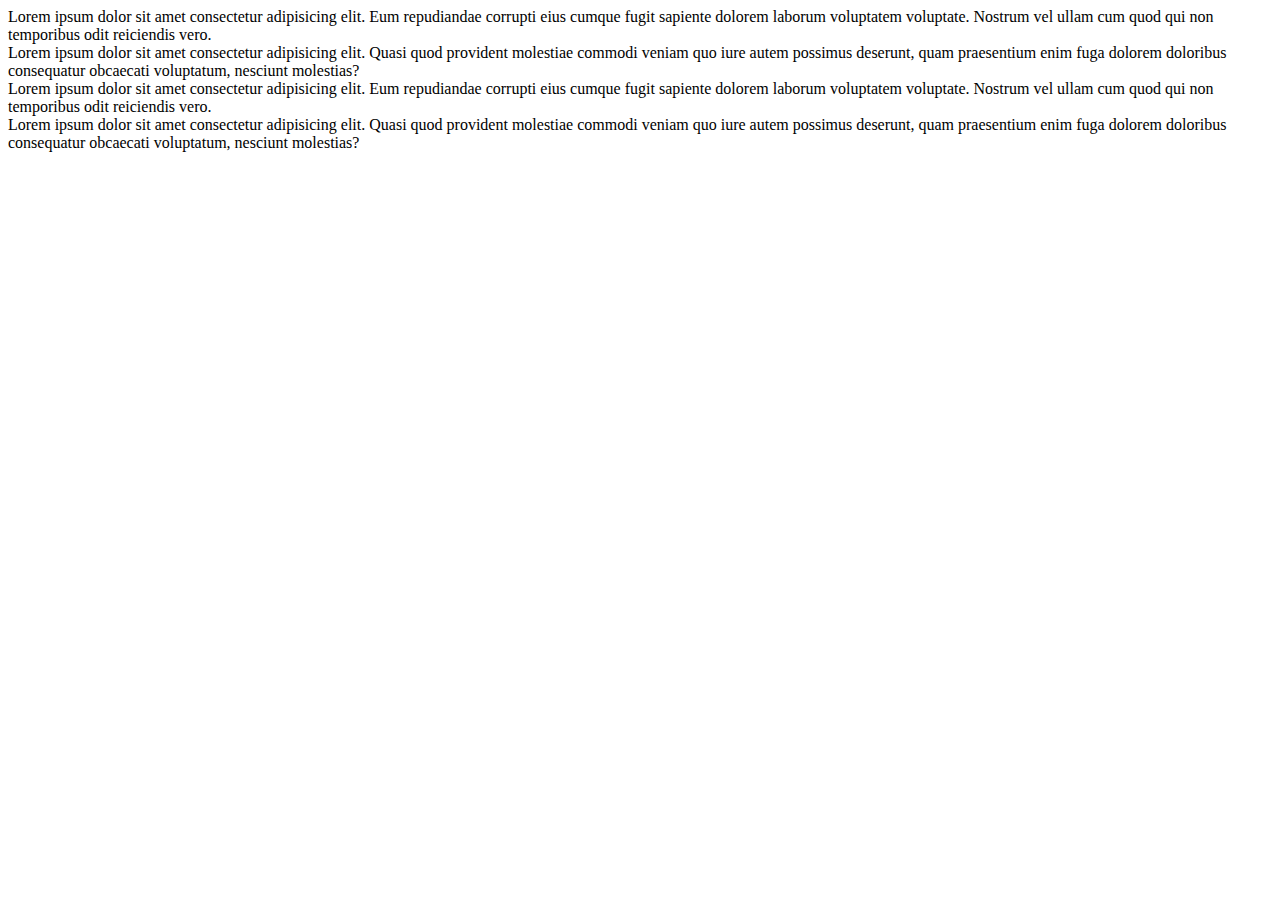
==== index.html @ f3f6c488 "Started Css Grid" ====
<!DOCTYPE html>
<html lang="en">

<head>
  <meta charset="UTF-8">
  <meta name="viewport" content="width=device-width, initial-scale=1.0">
  <meta http-equiv="X-UA-Compatible" content="ie=edge">
  <title>CSS GRID </title>
</head>

<body>
  <div class="wrapper">
    <div>
      Lorem ipsum dolor sit amet consectetur adipisicing elit. Eum repudiandae corrupti eius cumque fugit sapiente
      dolorem
      laborum voluptatem voluptate. Nostrum vel ullam cum quod qui non temporibus odit reiciendis vero.
    </div>
    <div>
      Lorem ipsum dolor sit amet consectetur adipisicing elit. Quasi quod provident molestiae commodi veniam quo iure
      autem possimus deserunt, quam praesentium enim fuga dolorem doloribus consequatur obcaecati voluptatum, nesciunt
      molestias?
    </div>
    <div>
      Lorem ipsum dolor sit amet consectetur adipisicing elit. Eum repudiandae corrupti eius cumque fugit sapiente
      dolorem
      laborum voluptatem voluptate. Nostrum vel ullam cum quod qui non temporibus odit reiciendis vero.
    </div>
    <div>
      Lorem ipsum dolor sit amet consectetur adipisicing elit. Quasi quod provident molestiae commodi veniam quo iure
      autem possimus deserunt, quam praesentium enim fuga dolorem doloribus consequatur obcaecati voluptatum, nesciunt
      molestias?
    </div>
  </div>

</body>

</html>
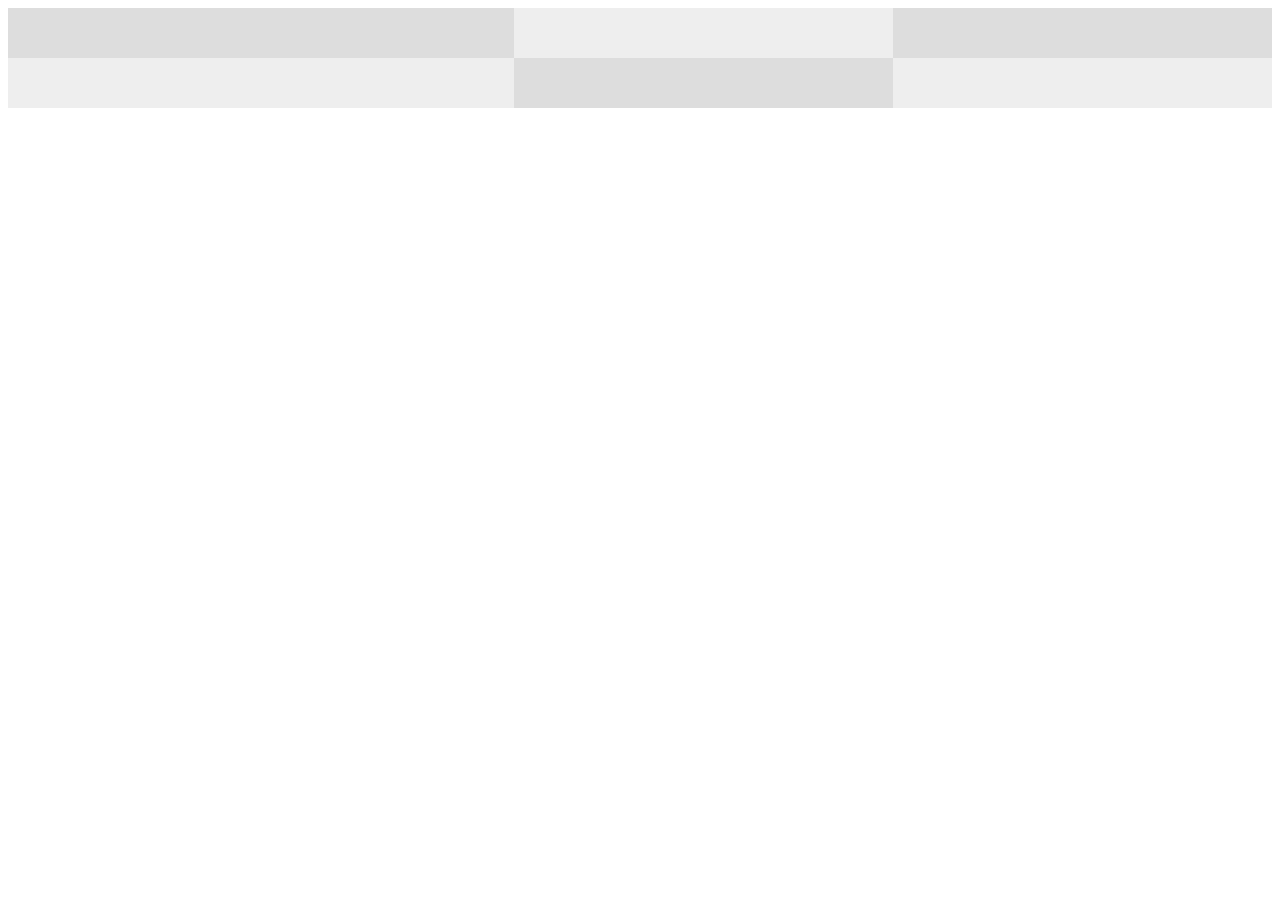
==== commit b45f5508: "3 col image set-up" ====
--- a/index.html
+++ b/index.html
@@ -5,33 +5,32 @@
   <meta charset="UTF-8">
   <meta name="viewport" content="width=device-width, initial-scale=1.0">
   <meta http-equiv="X-UA-Compatible" content="ie=edge">
+  <link rel="stylesheet" href="style.css">
   <title>CSS GRID </title>
 </head>
 
 <body>
   <div class="wrapper">
     <div>
-      Lorem ipsum dolor sit amet consectetur adipisicing elit. Eum repudiandae corrupti eius cumque fugit sapiente
-      dolorem
-      laborum voluptatem voluptate. Nostrum vel ullam cum quod qui non temporibus odit reiciendis vero.
+      <img src="https://images7.alphacoders.com/906/thumb-350-906177.jpg" alt="">
     </div>
     <div>
-      Lorem ipsum dolor sit amet consectetur adipisicing elit. Quasi quod provident molestiae commodi veniam quo iure
-      autem possimus deserunt, quam praesentium enim fuga dolorem doloribus consequatur obcaecati voluptatum, nesciunt
-      molestias?
+      <img src="https://images7.alphacoders.com/880/thumb-350-880547.jpg" alt="">
     </div>
     <div>
-      Lorem ipsum dolor sit amet consectetur adipisicing elit. Eum repudiandae corrupti eius cumque fugit sapiente
-      dolorem
-      laborum voluptatem voluptate. Nostrum vel ullam cum quod qui non temporibus odit reiciendis vero.
+      <img src="https://images2.alphacoders.com/843/thumb-350-843090.jpg" alt="">
     </div>
     <div>
-      Lorem ipsum dolor sit amet consectetur adipisicing elit. Quasi quod provident molestiae commodi veniam quo iure
-      autem possimus deserunt, quam praesentium enim fuga dolorem doloribus consequatur obcaecati voluptatum, nesciunt
-      molestias?
+      <img src="https://images5.alphacoders.com/695/thumb-350-695158.jpg" alt="">
+    </div>
+    <div>
+      <img src="https://images2.alphacoders.com/852/thumb-350-852298.jpg" alt="">
+    </div>
+    <div>
+      <img src="https://images2.alphacoders.com/852/thumb-350-852298.jpg" alt="">
     </div>
   </div>
-
+  <!-- https://www.youtube.com/watch?v=jV8B24rSN5o -->
 </body>
 
 </html>--- a/style.css
+++ b/style.css
@@ -0,0 +1,20 @@
+.wrapper{
+  display: grid;
+  grid-template-columns: 40% 30% 30%;
+  /* grid-column-gap: 1em; */
+  /* grid-row-gap: 1em; */
+  /* grid-auto-rows: 100px; */
+  grid-auto-rows: minmax(50px, auto);
+}
+.wrapper>div{
+  background: #eee;
+  padding: 1em;
+}
+.wrapper >div:nth-child(odd){
+  background: #ddd;
+}
+.wrapper img{
+  /* width: 100%; */
+  /* height: 100%; */
+  max-width: auto;
+}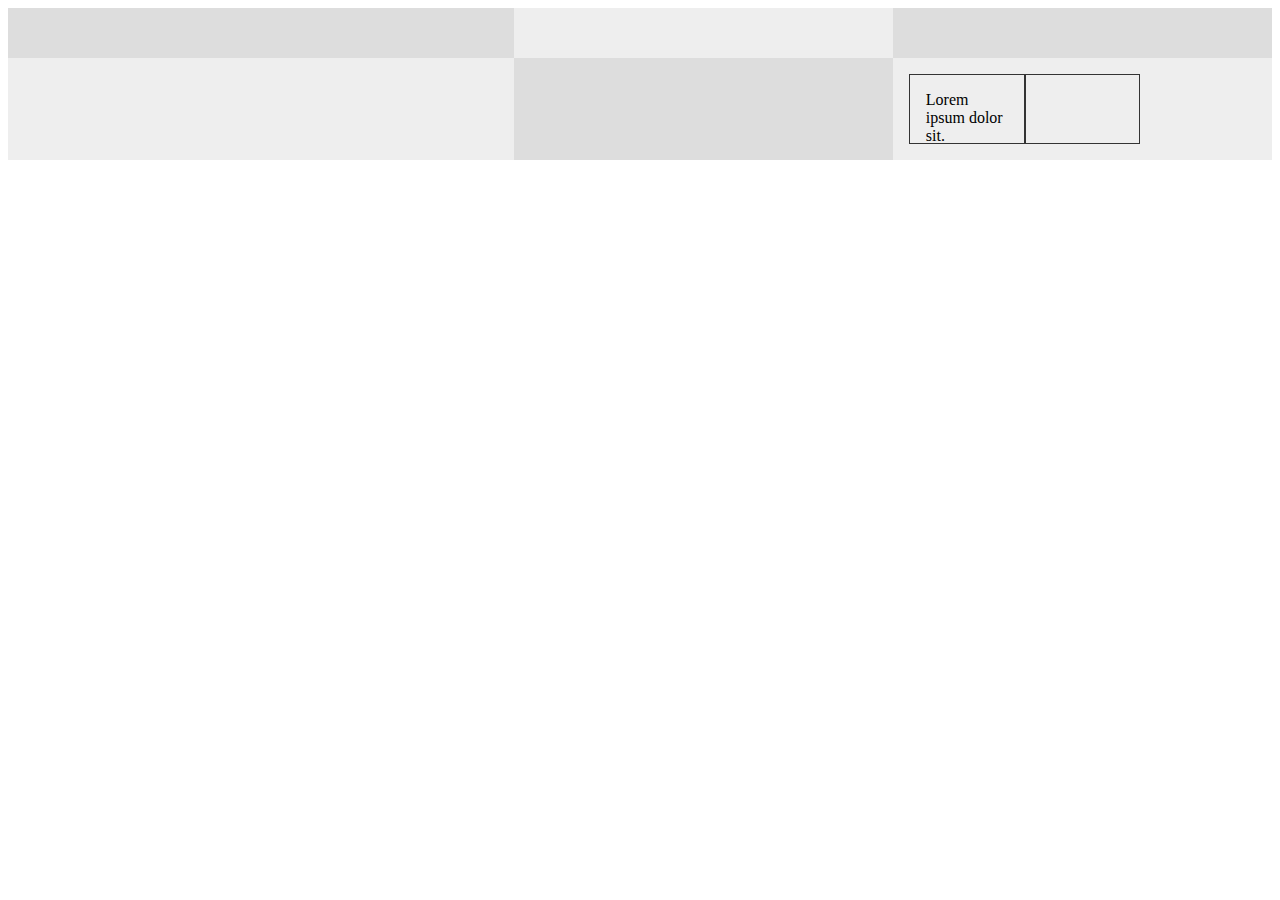
==== commit 20f152da: "added nested grid" ====
--- a/index.html
+++ b/index.html
@@ -26,8 +26,13 @@
     <div>
       <img src="https://images2.alphacoders.com/852/thumb-350-852298.jpg" alt="">
     </div>
-    <div>
-      <img src="https://images2.alphacoders.com/852/thumb-350-852298.jpg" alt="">
+    <div class="nested">
+      <div>
+        Lorem ipsum dolor sit.
+      </div>
+      <div>
+        <img src="https://images8.alphacoders.com/851/thumb-350-851272.jpg" alt="">
+      </div>
     </div>
   </div>
   <!-- https://www.youtube.com/watch?v=jV8B24rSN5o -->
--- a/style.css
+++ b/style.css
@@ -14,7 +14,17 @@
   background: #ddd;
 }
 .wrapper img{
-  /* width: 100%; */
+  width: auto;
   /* height: 100%; */
-  max-width: auto;
+  /* max-width: auto; */
+}
+.nested{
+  display: grid;
+  grid-template-columns: repeat(3, 1fr);
+grid-auto-rows: 70px;
+grid-row-gap: 1em;
+}
+.nested > div{
+  border: #333 1px solid;
+  padding: 1em;
 }